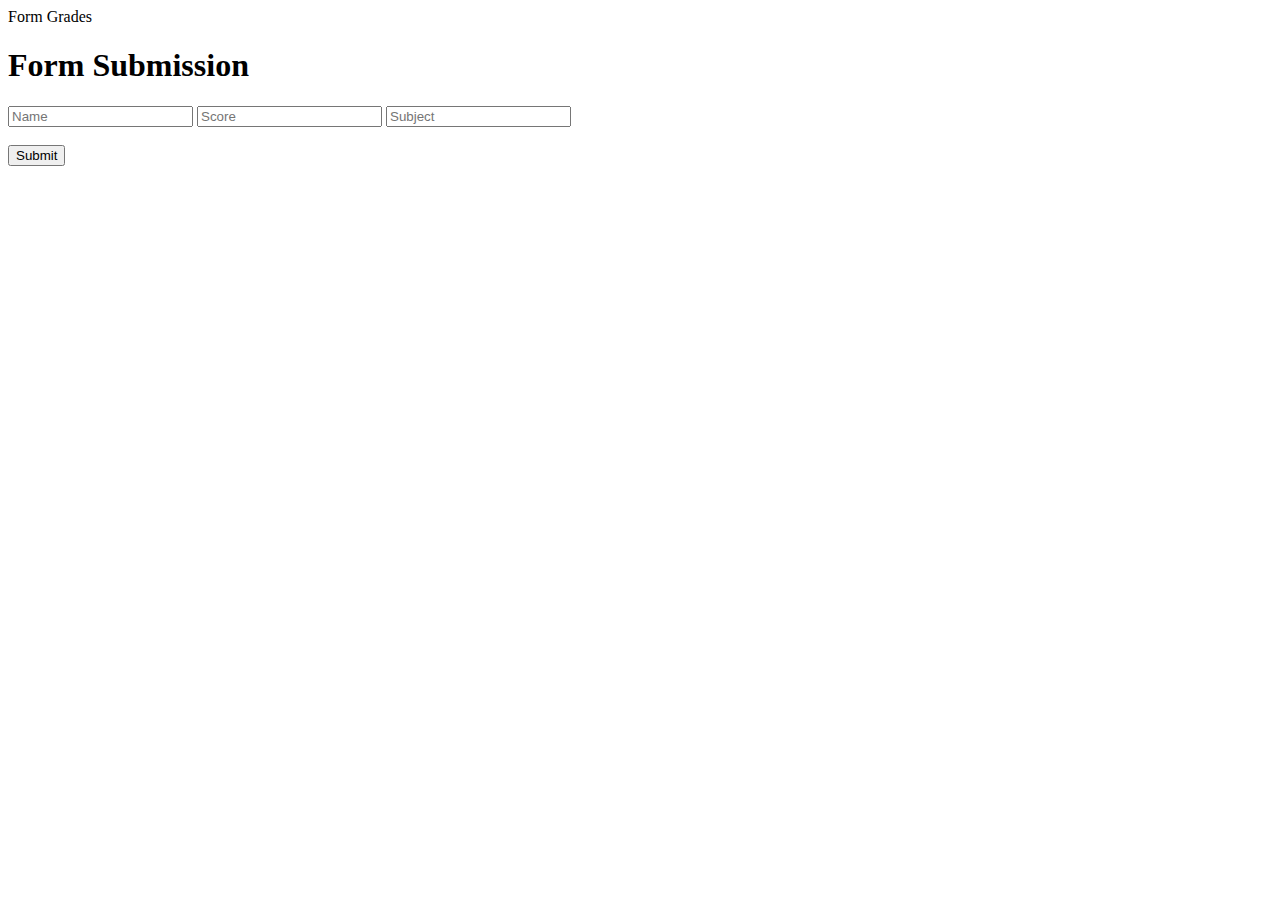
==== src/main/resources/templates/form.html @ 24326116 "Create project" ====
<!DOCTYPE html>
<html lang="en" xmlns:th="http://www.thymeleaf.org">
<head>
    <meta charset="UTF-8">
    <meta http-equiv="X-UA-Compatible" content="IE=edge">
    <meta name="viewport" content="width=device-width, initial-scale=1.0">
    <title>Form</title>
    <link rel="stylesheet"  th:href="@{/grades-style.css}">
</head>
<body>
    <div class="topnav">
        <a th:href="@{/}">Form</a>
        <a th:href="@{/grades}">Grades</a>
    </div>
    <h1>Form Submission</h1>
    <div class="container">
        <form th:action="@{/submit}" method="post" th:object="${grade}">
            <input type="text" placeholder="Name" th:field="*{name}">
            <input type="text" placeholder="Score" th:field="*{score}">
            <input type="text" placeholder="Subject" th:field="*{subject}">
            <input type="hidden" th:field="*{id}">
            <br><br>
            <input type="submit" value="Submit">
        </form>
    </div>
</body>
</html>
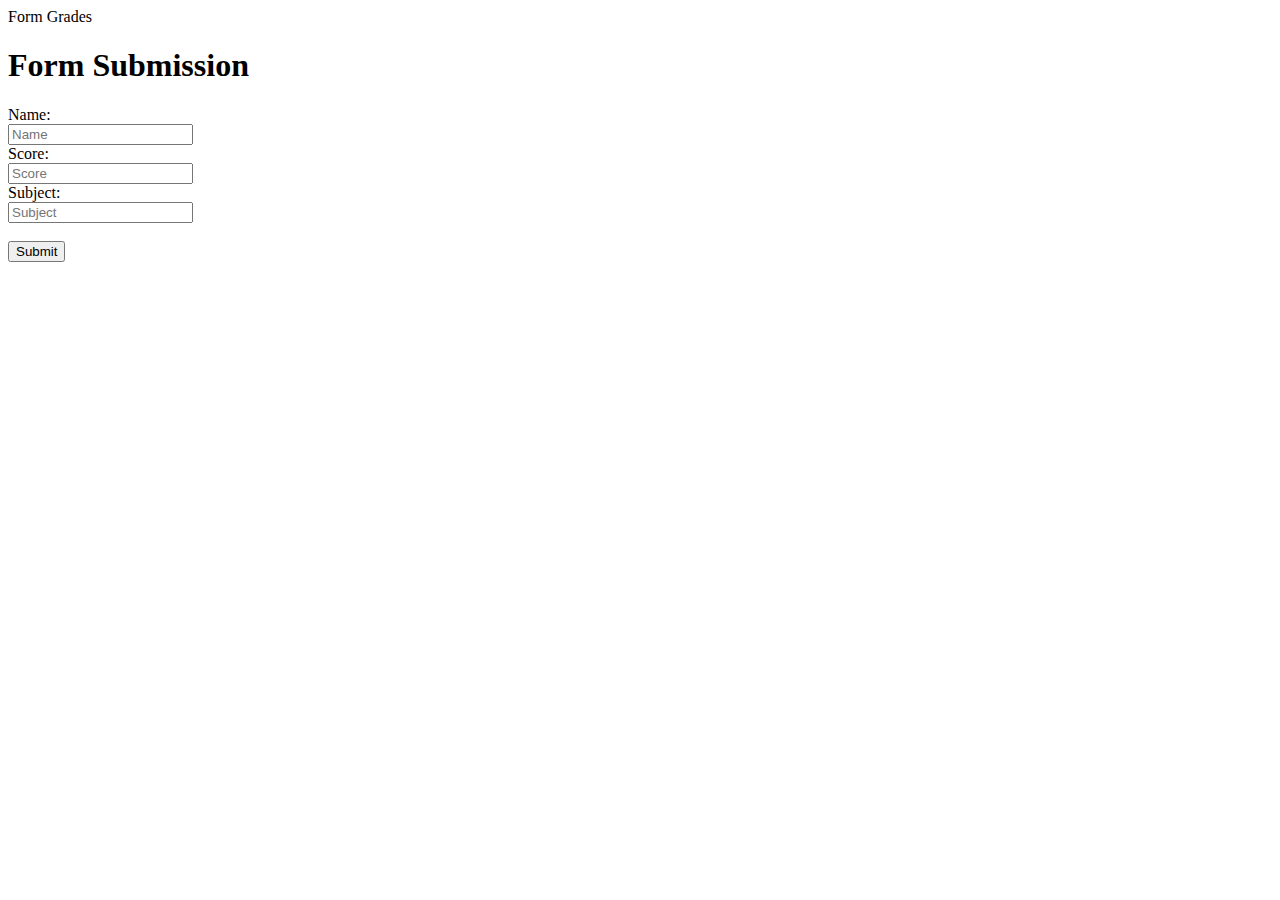
==== commit baf889f0: "add validation for input, some styling, html" ====
--- a/src/main/resources/templates/form.html
+++ b/src/main/resources/templates/form.html
@@ -15,12 +15,19 @@
     <h1>Form Submission</h1>
     <div class="container">
         <form th:action="@{/submit}" method="post" th:object="${grade}">
+            Name: <br>
             <input type="text" placeholder="Name" th:field="*{name}">
+            <small class="error" th:errors="*{name}"></small>
+            <br>
+            Score: <br>
             <input type="text" placeholder="Score" th:field="*{score}">
+            <br>
+            Subject: <br>
             <input type="text" placeholder="Subject" th:field="*{subject}">
+            <small class="error" th:errors="*{subject}"></small>        
             <input type="hidden" th:field="*{id}">
             <br><br>
-            <input type="submit" value="Submit">
+            <input id="submit-btn" type="submit" value="Submit">
         </form>
     </div>
 </body>
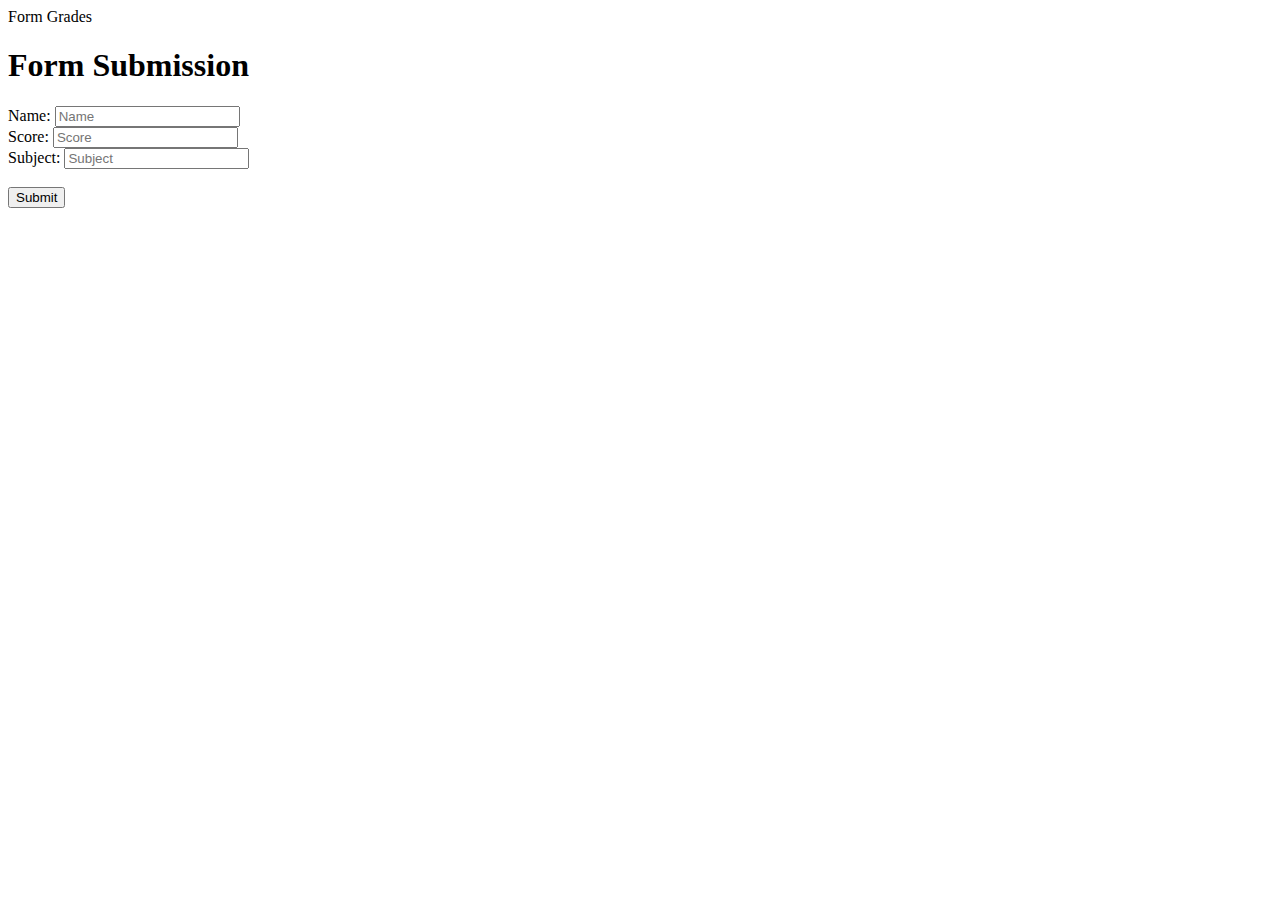
==== commit bec82a88: "Add validation for the score" ====
--- a/src/main/resources/templates/form.html
+++ b/src/main/resources/templates/form.html
@@ -15,14 +15,15 @@
     <h1>Form Submission</h1>
     <div class="container">
         <form th:action="@{/submit}" method="post" th:object="${grade}">
-            Name: <br>
+            Name:
             <input type="text" placeholder="Name" th:field="*{name}">
             <small class="error" th:errors="*{name}"></small>
             <br>
-            Score: <br>
+            Score:
             <input type="text" placeholder="Score" th:field="*{score}">
+            <small class="error" th:errors="*{score}"></small>
             <br>
-            Subject: <br>
+            Subject:
             <input type="text" placeholder="Subject" th:field="*{subject}">
             <small class="error" th:errors="*{subject}"></small>        
             <input type="hidden" th:field="*{id}">
